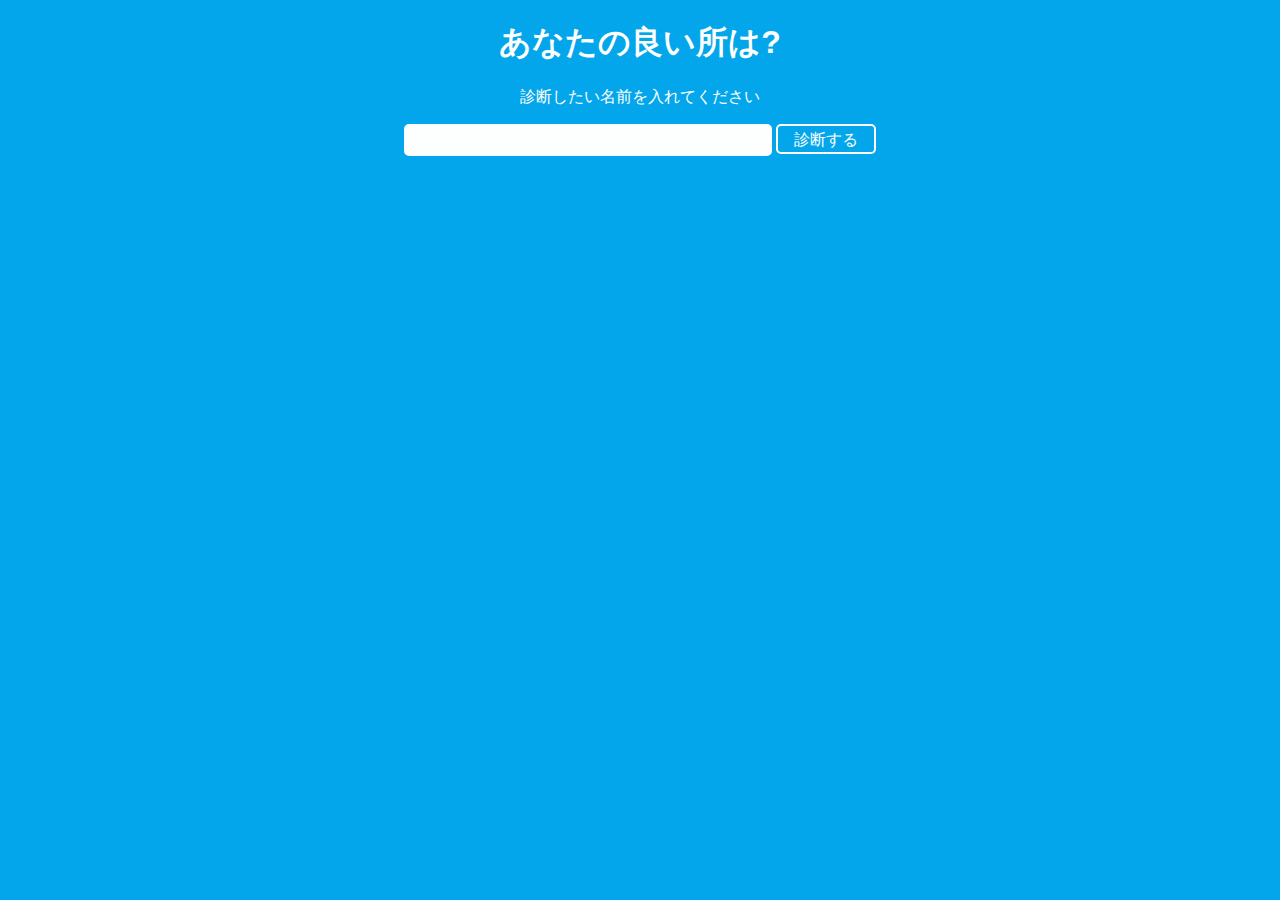
==== index.html @ f530c1a7 "Rename assesment.html to index.html" ====
<!DOCTYPE html>
<html lang="ja">
<head>
    <meta charset="UTF-8">
    <meta name="viewport" content="width=device-width, initial-scale=1.0">
    <meta http-equiv="X-UA-Compatible" content="ie=edge">
    <title>あなたの良いところ診断</title>
    <link rel="stylesheet" href="assesment.css">
</head>
<body>
    <h1>あなたの良い所は?</h1>
    <p>診断したい名前を入れてください</p>
    <input type="text" id="userName" size="40" maxlength="20">
    <!-- <button id="assesment">診断する</button> -->
    <a href="#" id="assesment" class="btn-flat-border">診断する</a>
    <div id="resultArea"></div>
    <div id="tweetArea">
            <!-- <a href="https://twitter.com/intent/tweet?button_hashtag=あなたの良いところ&ref_src=twsrc%5Etfw" class="twitter-hashtag-button" data-text="診断結果の文章" data-show-count="false">Tweet #あなたの良いところ</a>--->
            <script async src="https://platform.twitter.com/widgets.js" charset="utf-8"></script>
    </div>
    <script src="assesment.js"></script>
</body>
</html>
---- assesment.css ----
body {
    color: #FDFFFF;
    background-color: #04A6EB;
    font-family: YuGothic,'Yu Gothic',sans-serif;
    text-align:center;
}
/*.btn-flat-border {
    display: inline-block;
    padding: 0.3em 1em;
    text-decoration: none;
    color: #FDFFFF;
    border: solid 2px #FDFFFF;
    border-radius: 3px;
    transition: .4s;
  }*/

.btn-flat-border {
    color: #FDFFFF;
    border: solid 2px #FDFFFF;
    border-radius: 5px;
    color: #FDFFFF;
    padding: 0.3em 1em;
    text-decoration: none;
    transition: .4s;
    height: 20px;
}
  
  .btn-flat-border:hover {
    background: #FDFFFF;
    color: #04A6EB;
    transition: .4s;
  }
#userName {
    padding: 0.3em 1em;
    text-decoration: none;
    color: #04A6EB;
    border: solid 2px #FDFFFF;
    border-radius: 5px;
    background-color: #FDFFFF;
    height: 20px;
}
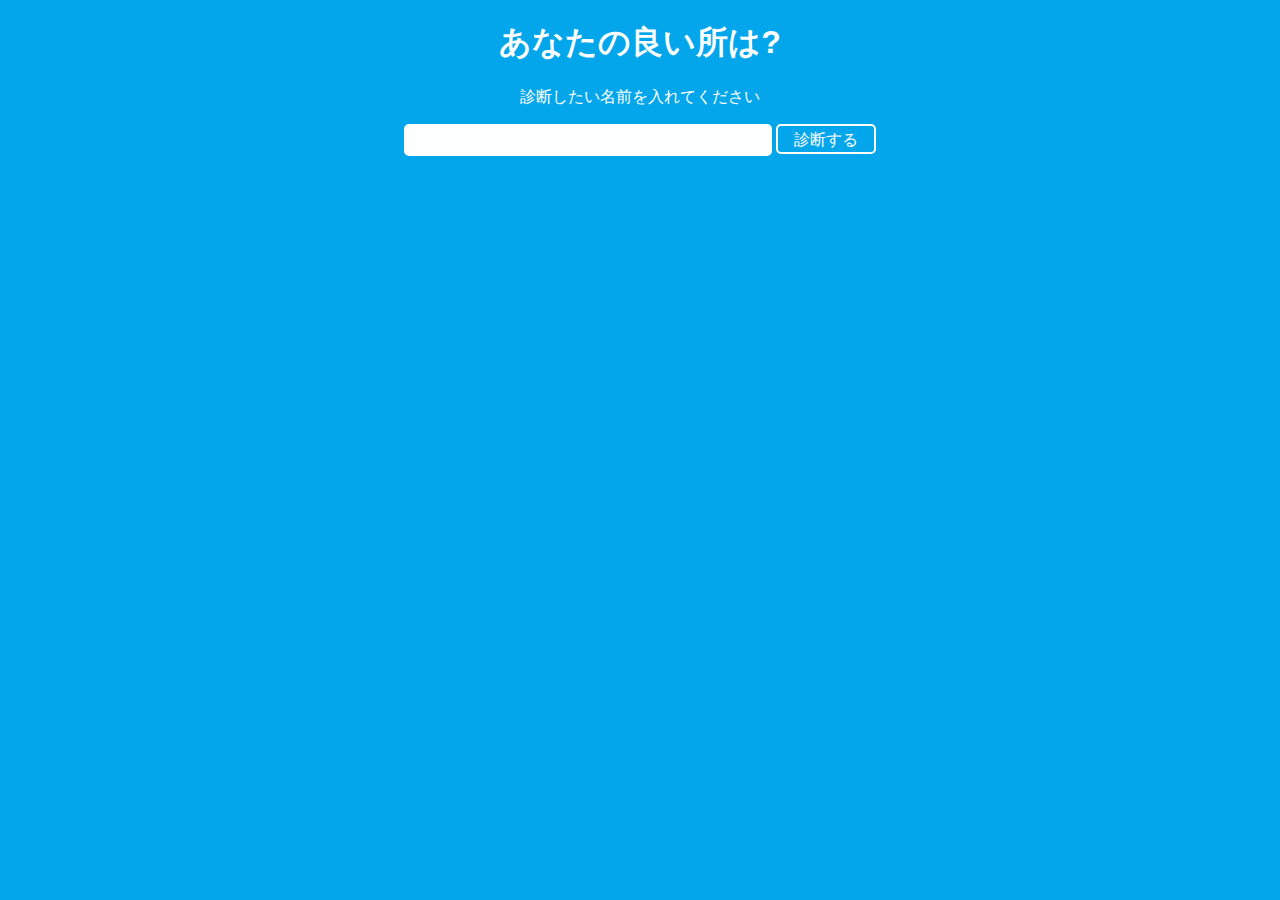
==== commit 79143115: "Update index.html" ====
--- a/index.html
+++ b/index.html
@@ -6,6 +6,8 @@
     <meta http-equiv="X-UA-Compatible" content="ie=edge">
     <title>あなたの良いところ診断</title>
     <link rel="stylesheet" href="assesment.css">
+    <link rel="icon" href="Favicon.ico" type="image/vnd.microsoft.icon" />
+    <link rel="shortcut icon" href="Favicon.ico" type="image/vnd.microsoft.icon" /> 
 </head>
 <body>
     <h1>あなたの良い所は?</h1>
